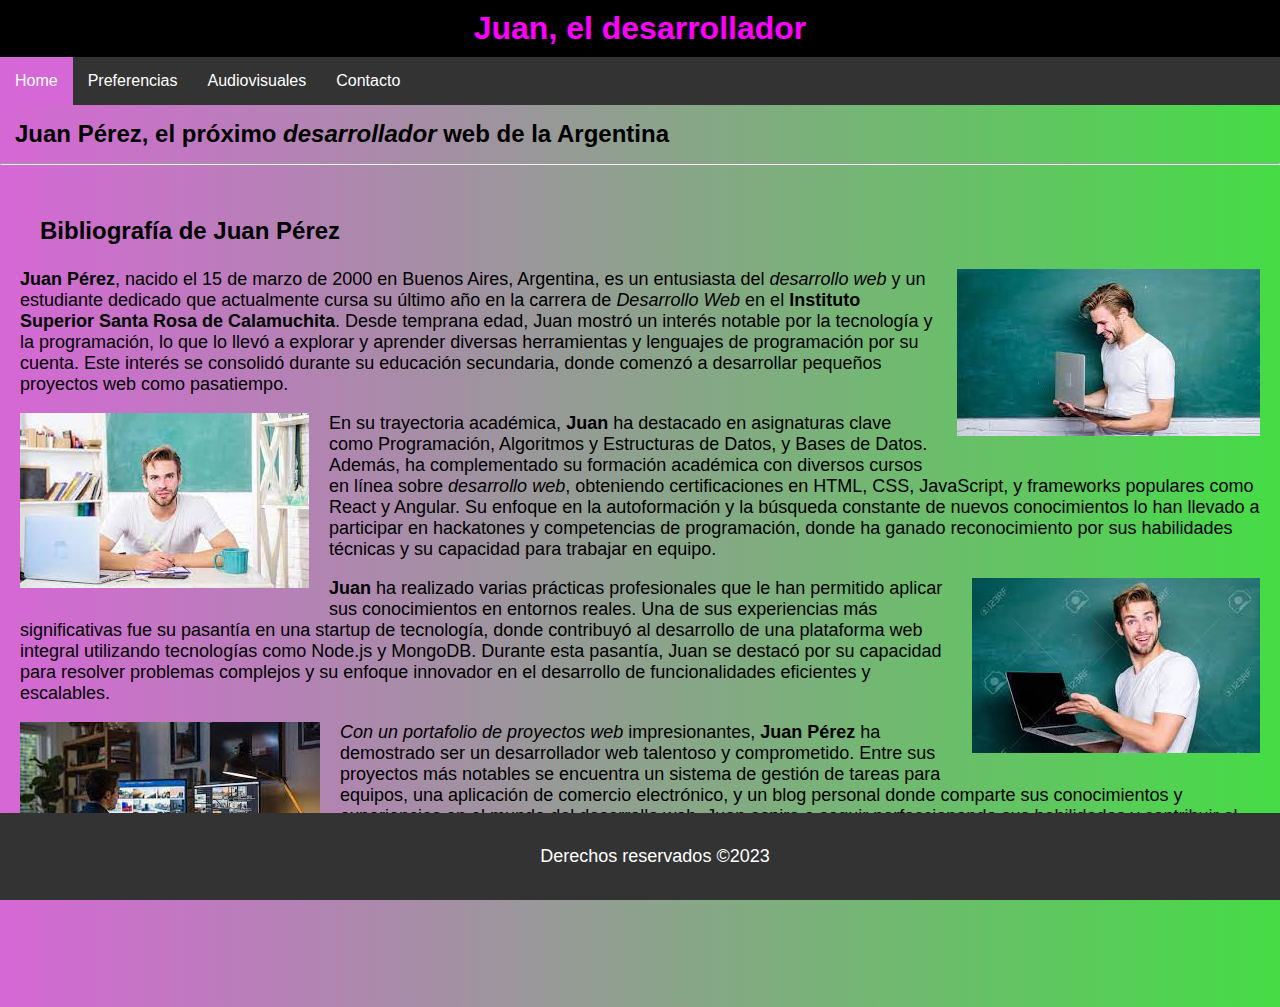
==== index.html @ fa07ec91 "Primer commit" ====
<!DOCTYPE html>
<html lang="en">
<head>
    <meta charset="UTF-8">
    <meta name="viewport" content="width=device-width, initial-scale=1.0">
    <title>Juan, el desarrollador</title>
    <link rel="shorcut icon" href="favicon.ico" type="image/x-icon">
    <link rel="stylesheet" href="style.css">
    <link rel="stylesheet" href="/styles/index.css">
    </head>
<body>
    <header>
        <h1>Juan, el desarrollador</h1>
        <nav>
            <ul>
                <li><a class="active" href="index.html">Home</a></li>
                <li><a href="preferencias.html">Preferencias</a></li>
                <li><a href="audiovisuales.html">Audiovisuales</a></li>
                <li> <a href="contacto.html">Contacto</a></li>
            </ul>
        </nav>
    </header>

    <h2 class="subtitulo">
        Juan Pérez, el próximo <i>desarrollador</i> web de la Argentina
    </h2>

  <hr>

    <article class="contenedor">
        <h3 class="tituloInterno">Bibliografía de Juan Pérez</h3>
        <img class="imagen" src="/assets/img1.jpg" alt="Juan desarrollando">
        <p><b>Juan Pérez</b>, nacido el 15 de marzo de 2000 en Buenos Aires, Argentina, es un entusiasta del <i>desarrollo web</i> y un estudiante dedicado que actualmente cursa su último año en la carrera de <i>Desarrollo Web</i> en el <strong>Instituto Superior Santa Rosa de Calamuchita</strong>. Desde temprana edad, Juan mostró un interés notable por la tecnología y la programación, lo que lo llevó a explorar y aprender diversas herramientas y lenguajes de programación por su cuenta. Este interés se consolidó durante su educación secundaria, donde comenzó a desarrollar pequeños proyectos web como pasatiempo.</p>
        <img class="imagen2" src="/assets/img2.jpg" alt="Juan, el desarrollador web">
        <p>En su trayectoria académica, <b>Juan</b> ha destacado en asignaturas clave como Programación, Algoritmos y Estructuras de Datos, y Bases de Datos. Además, ha complementado su formación académica con diversos cursos en línea sobre <i>desarrollo web</i>, obteniendo certificaciones en HTML, CSS, JavaScript, y frameworks populares como React y Angular. Su enfoque en la autoformación y la búsqueda constante de nuevos conocimientos lo han llevado a participar en hackatones y competencias de programación, donde ha ganado reconocimiento por sus habilidades técnicas y su capacidad para trabajar en equipo.</p>
        <img class="imagen" src="/assets/img3.jpg" alt="Juan, la vida">
        <p><b>Juan</b> ha realizado varias prácticas profesionales que le han permitido aplicar sus conocimientos en entornos reales. Una de sus experiencias más significativas fue su pasantía en una startup de tecnología, donde contribuyó al desarrollo de una plataforma web integral utilizando tecnologías como Node.js y MongoDB. Durante esta pasantía, Juan se destacó por su capacidad para resolver problemas complejos y su enfoque innovador en el desarrollo de funcionalidades eficientes y escalables.</p>
        <img class="imagen2" src="/assets/img4.jpg" alt="Biogafia">
        <p><em>Con un portafolio de proyectos web</em> impresionantes, <b>Juan Pérez</b> ha demostrado ser un desarrollador web talentoso y comprometido. Entre sus proyectos más notables se encuentra un sistema de gestión de tareas para equipos, una aplicación de comercio electrónico, y un blog personal donde comparte sus conocimientos y experiencias en el mundo del desarrollo web. Juan aspira a seguir perfeccionando sus habilidades y contribuir al avance tecnológico mediante la creación de soluciones web innovadoras y accesibles. Su visión a futuro incluye trabajar en empresas líderes del sector tecnológico y, eventualmente, fundar su propia empresa de <i>desarrollo web</i>.</p>
    </article>


    <footer class="footer">
        <p>Derechos reservados &copy;2023</p>
    </footer>

</body>
</html>
---- style.css ----
body{
    font-family: 'Lucida Sans', 'Lucida Sans Regular', 'Lucida Grande', 'Lucida Sans Unicode', Geneva, Verdana, sans-serif;
    background: linear-gradient(to right, rgb(214, 103, 214), rgb(69, 220, 69));
    margin: 0;
    padding: 0;
    padding-bottom: 100px;
}

header{
    text-align: center;
}

.active{
    background-color: rgb(214, 103, 214) ;
}

ul{
    list-style-type: none;
    margin: 0;
    padding: 0;
    overflow: hidden;
    background-color: #333;
}

li{
    float: left;
}

li a{
    display: block;
    color: white;
    text-align: center;
    padding: 15px;
    text-decoration: none;
}

li a:hover:not(.active){
    background-color: #111;
}

h1{
    background-color: black;
    padding: 10px;
    margin: 0;
    color: rgb(255,0,255);
}

footer{
    background-color: #333;
    color: white;
    padding: 15px;
    text-align: center;
    position: fixed;
    bottom: 0;
    width: 100%;
}
---- styles/index.css ----
.subtitulo{
    margin: 15px;
    padding: 0;

}

.contenedor{
    max-width: 100%;
    margin: 0 auto;
    padding: 20px;

}

.imagen{
    float: right;
    margin: 0 0 20px 20px;
    max-width: 25%;
    height: auto;

}

.imagen2{
    float: left;
    margin: 0 20px 20px 0;
    max-width: 25%;
    height: auto;
}

p{
    font-size: 18px;
}

.tituloInterno{
    font-size: 24px;
    padding: 0 0 0 20px;
    
}
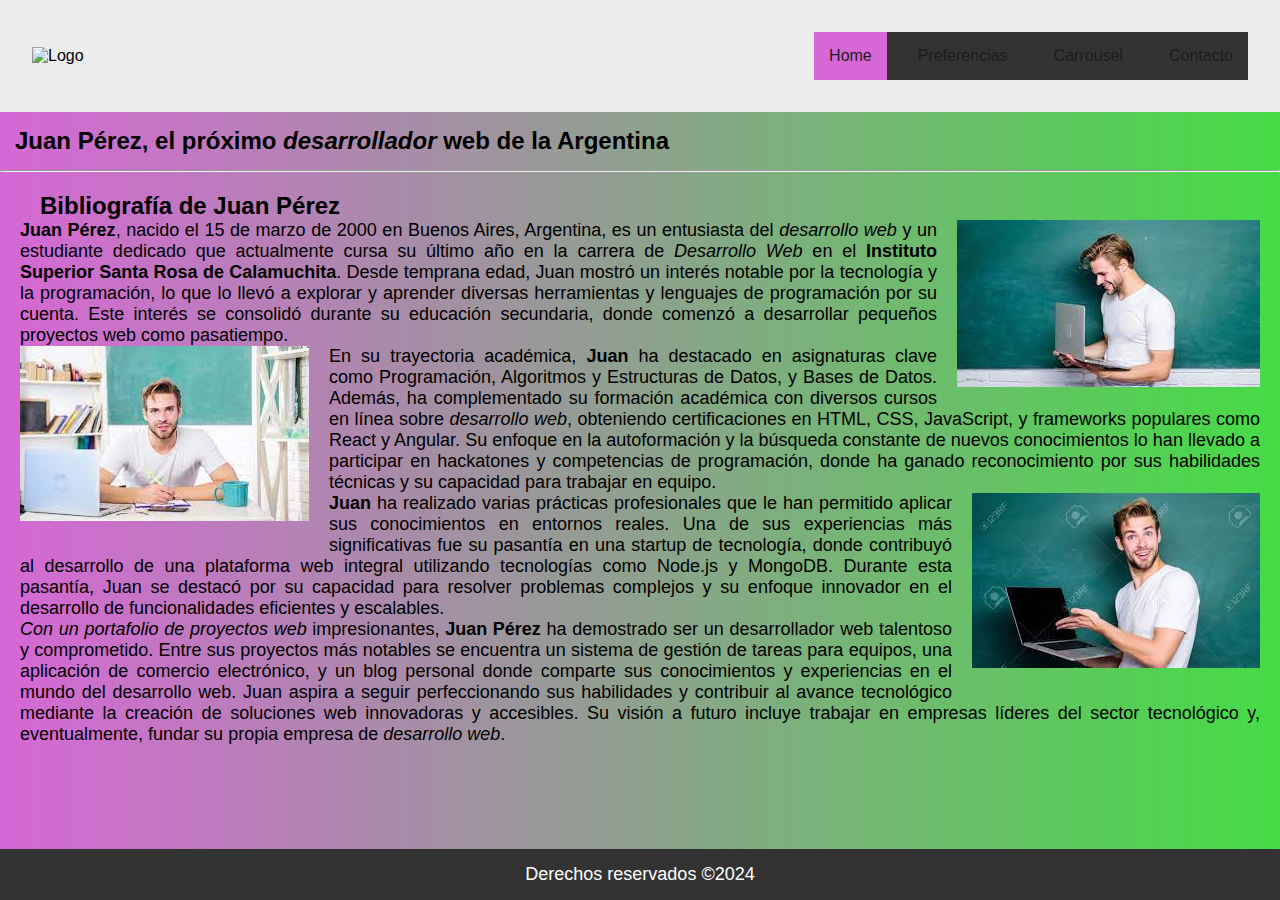
==== commit 2ae3d8d8: "Primier commit" ====
--- a/index.html
+++ b/index.html
@@ -3,19 +3,27 @@
 <head>
     <meta charset="UTF-8">
     <meta name="viewport" content="width=device-width, initial-scale=1.0">
-    <title>Juan, el desarrollador</title>
+    <title>Menu hamburguesa y Carrousel</title>
     <link rel="shorcut icon" href="favicon.ico" type="image/x-icon">
+
+    <link rel="stylesheet" href="https://cdn.jsdelivr.net/npm/bootstrap-icons@1.11.3/font/bootstrap-icons.min.css">
+
     <link rel="stylesheet" href="style.css">
     <link rel="stylesheet" href="/styles/index.css">
     </head>
 <body>
     <header>
-        <h1>Juan, el desarrollador</h1>
-        <nav>
-            <ul>
+        
+        <img class="logo" src="/assets/descarga.png" alt="Logo">
+    
+        <button id="abrir" class="abrir-menu"><i class="bi bi-list"></i></button>
+        
+        <nav id="nav" class="nav">
+            <button id="cerrar" class="cerrar-menu"><i class="bi bi-x-square"></i></button>
+            <ul class="nav-list">
                 <li><a class="active" href="index.html">Home</a></li>
                 <li><a href="preferencias.html">Preferencias</a></li>
-                <li><a href="audiovisuales.html">Audiovisuales</a></li>
+                <li><a href="audiovisuales.html">Carrousel</a></li>
                 <li> <a href="contacto.html">Contacto</a></li>
             </ul>
         </nav>
@@ -35,14 +43,14 @@
         <p>En su trayectoria académica, <b>Juan</b> ha destacado en asignaturas clave como Programación, Algoritmos y Estructuras de Datos, y Bases de Datos. Además, ha complementado su formación académica con diversos cursos en línea sobre <i>desarrollo web</i>, obteniendo certificaciones en HTML, CSS, JavaScript, y frameworks populares como React y Angular. Su enfoque en la autoformación y la búsqueda constante de nuevos conocimientos lo han llevado a participar en hackatones y competencias de programación, donde ha ganado reconocimiento por sus habilidades técnicas y su capacidad para trabajar en equipo.</p>
         <img class="imagen" src="/assets/img3.jpg" alt="Juan, la vida">
         <p><b>Juan</b> ha realizado varias prácticas profesionales que le han permitido aplicar sus conocimientos en entornos reales. Una de sus experiencias más significativas fue su pasantía en una startup de tecnología, donde contribuyó al desarrollo de una plataforma web integral utilizando tecnologías como Node.js y MongoDB. Durante esta pasantía, Juan se destacó por su capacidad para resolver problemas complejos y su enfoque innovador en el desarrollo de funcionalidades eficientes y escalables.</p>
-        <img class="imagen2" src="/assets/img4.jpg" alt="Biogafia">
         <p><em>Con un portafolio de proyectos web</em> impresionantes, <b>Juan Pérez</b> ha demostrado ser un desarrollador web talentoso y comprometido. Entre sus proyectos más notables se encuentra un sistema de gestión de tareas para equipos, una aplicación de comercio electrónico, y un blog personal donde comparte sus conocimientos y experiencias en el mundo del desarrollo web. Juan aspira a seguir perfeccionando sus habilidades y contribuir al avance tecnológico mediante la creación de soluciones web innovadoras y accesibles. Su visión a futuro incluye trabajar en empresas líderes del sector tecnológico y, eventualmente, fundar su propia empresa de <i>desarrollo web</i>.</p>
     </article>
 
 
     <footer class="footer">
-        <p>Derechos reservados &copy;2023</p>
+        <p>Derechos reservados &copy;2024</p>
     </footer>
 
 </body>
+<script src="/hamburguesaYCarrousel.js"></script>
 </html>
--- a/style.css
+++ b/style.css
@@ -1,3 +1,10 @@
+*{
+    margin: 0;
+    padding: 0;
+    box-sizing: border-box;
+    font-family: sans-serif;
+}
+
 body{
     font-family: 'Lucida Sans', 'Lucida Sans Regular', 'Lucida Grande', 'Lucida Sans Unicode', Geneva, Verdana, sans-serif;
     background: linear-gradient(to right, rgb(214, 103, 214), rgb(69, 220, 69));
@@ -7,7 +14,11 @@
 }
 
 header{
-    text-align: center;
+    display:flex;
+    align-items: center;
+    justify-content: space-between;
+    padding: 2rem;
+    background-color: #ececec;
 }
 
 .active{
@@ -53,4 +64,76 @@
     position: fixed;
     bottom: 0;
     width: 100%;
+}
+
+.logo{
+    max-width: 5rem;
+}
+
+.nav-list{
+    display:flex;
+    list-style-type: none;
+    gap:1rem;
+}
+
+.nav-list li a{
+    text-decoration: none;
+    color: #1c1c1c;
+}
+
+.abrir-menu, .cerrar-menu{
+    display: none;
+}
+
+
+@media screen and (max-width: 550px) {
+
+    .abrir-menu, .cerrar-menu{
+        display: block;
+        border: 0;
+        font-size: 1.25rem;
+        background-color: transparent;
+        cursor: pointer;
+    }
+
+    .abrir-menu{
+        color:#1c1c1c;
+    }
+
+    .cerrar-menu{
+        color:#ececec;
+    }
+
+    .nav{
+        opacity: 0;
+        visibility: hidden;
+
+        display:flex;
+        flex-direction: column;
+        align-items: end;
+        gap: 1rem;
+
+        position: absolute;
+        top: 0;
+        right: 0;
+        bottom: 0;
+        background-color: #1c1c1c;
+        padding: 2rem;
+        box-shadow: 0 0 0 100vmax rgba(0,0,0,.5);
+        z-index: 1000; /* Asegura que esté al frente */
+    }
+
+   .nav.visible{
+        opacity: 1;
+        visibility: visible;
+    }
+
+    .nav-list{
+        flex-direction: column;
+        align-items: end;
+    }
+
+    .nav-list li a{
+        color: #ececec;
+    }
 }--- a/styles/index.css
+++ b/styles/index.css
@@ -8,13 +8,13 @@
     max-width: 100%;
     margin: 0 auto;
     padding: 20px;
-
+    text-align: justify;
 }
 
 .imagen{
     float: right;
     margin: 0 0 20px 20px;
-    max-width: 25%;
+    max-width: 30%;
     height: auto;
 
 }
@@ -22,7 +22,7 @@
 .imagen2{
     float: left;
     margin: 0 20px 20px 0;
-    max-width: 25%;
+    max-width: 30%;
     height: auto;
 }
 
